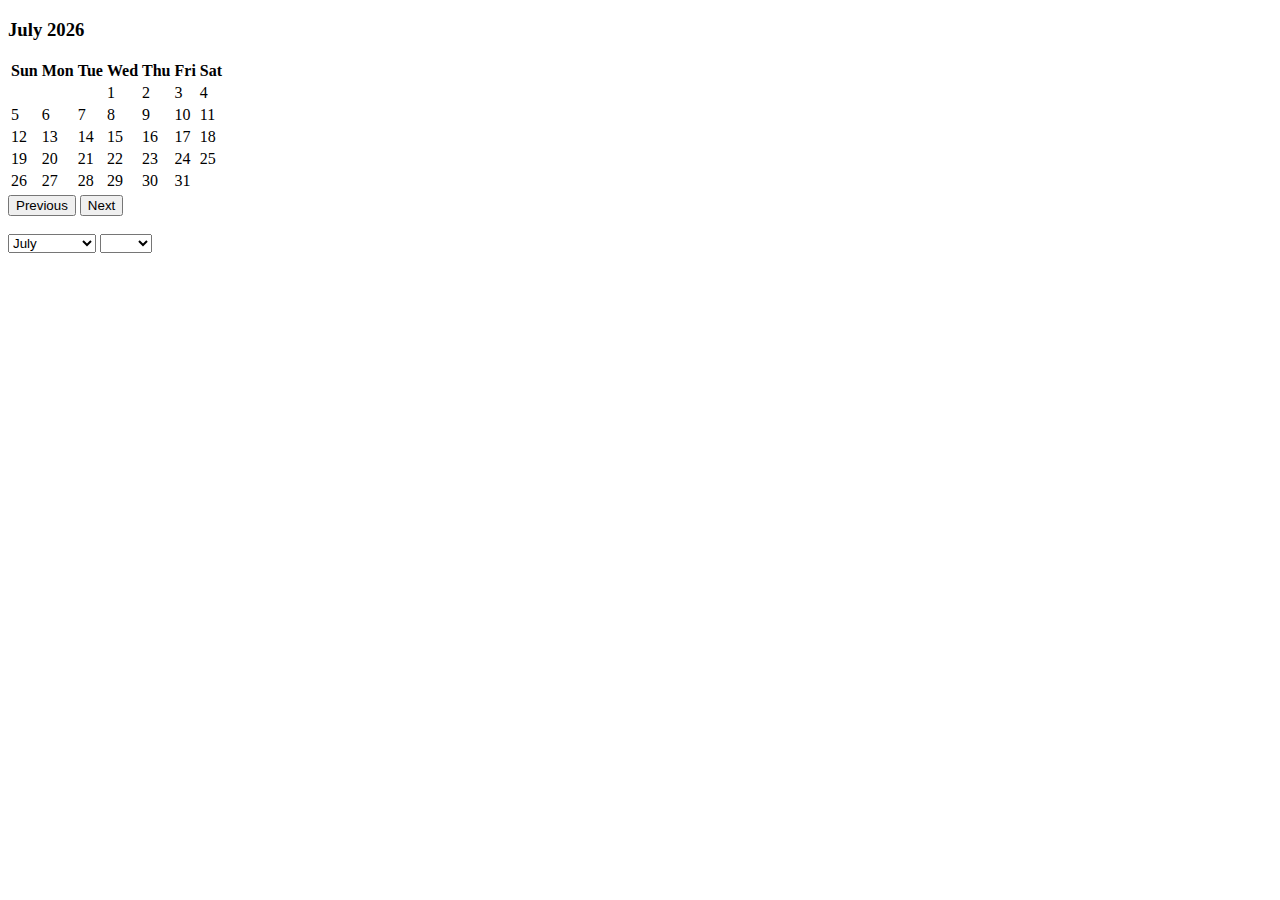
==== calendar.html @ 06a33186 "calendar's up" ====
<!DOCTYPE html>
<html lang="en">
<head>
    <meta charset="UTF-8">
    <title>Calendar</title>

    <meta name="viewport" content="width=device-width, initial-scale=1, shrink-to-fit=no">
    <!-- Bootstrap CSS -->
    <link rel="stylesheet" href="https://stackpath.bootstrapcdn.com/bootstrap/4.1.0/css/bootstrap.min.css"
          integrity="sha384-9gVQ4dYFwwWSjIDZnLEWnxCjeSWFphJiwGPXr1jddIhOegiu1FwO5qRGvFXOdJZ4" crossorigin="anonymous">

</head>
<body>
<div class="container col-sm-4 col-md-7 col-lg-4 mt-5">
    <div class="card">
        <h3 class="card-header" id="monthAndYear"></h3>
        <table class="table table-bordered table-responsive-sm" id="calendar">
            <thead>
            <tr>
                <th>Sun</th>
                <th>Mon</th>
                <th>Tue</th>
                <th>Wed</th>
                <th>Thu</th>
                <th>Fri</th>
                <th>Sat</th>
            </tr>
            </thead>

            <tbody id="calendar-body">

            </tbody>
        </table>

        <div class="form-inline">

            <button class="btn btn-outline-primary col-sm-6" id="previous" onclick="previous()">Previous</button>

            <button class="btn btn-outline-primary col-sm-6" id="next" onclick="next()">Next</button>
        </div>

        <br/>
        <form class="form-inline">
            <select class="form-control col-sm-6" name="month" id="month" onchange="jump()">
                <option value=0>January</option>
                <option value=1>February</option>
                <option value=2>March</option>
                <option value=3>April</option>
                <option value=4>May</option>
                <option value=5>June</option>
                <option value=6>July</option>
                <option value=7>August</option>
                <option value=8>September</option>
                <option value=9>October</option>
                <option value=10>November</option>
                <option value=11>December</option>
            </select>


            <select class="form-control col-sm-6" name="year" id="year" onchange="jump()">
            <option value=2020>2020</option>
            <option value=2021>2021</option>
            <option value=2022>2022</option>
            <option value=2023>2023</option>
            <option value=2024>2024</option>
            <option value=2025>2025</option>
        </select></form>
    </div>
</div>
<!--<button name="jump" onclick="jump()">Go</button>-->
<script src="calendar.js"></script>

<!-- Optional JavaScript for bootstrap -->
<!-- jQuery first, then Popper.js, then Bootstrap JS -->
<script src="https://code.jquery.com/jquery-3.3.1.slim.min.js"
        integrity="sha384-q8i/X+965DzO0rT7abK41JStQIAqVgRVzpbzo5smXKp4YfRvH+8abtTE1Pi6jizo"
        crossorigin="anonymous"></script>
<script src="https://cdnjs.cloudflare.com/ajax/libs/popper.js/1.14.0/umd/popper.min.js"
        integrity="sha384-cs/chFZiN24E4KMATLdqdvsezGxaGsi4hLGOzlXwp5UZB1LY//20VyM2taTB4QvJ"
        crossorigin="anonymous"></script>
<script src="https://stackpath.bootstrapcdn.com/bootstrap/4.1.0/js/bootstrap.min.js"
        integrity="sha384-uefMccjFJAIv6A+rW+L4AHf99KvxDjWSu1z9VI8SKNVmz4sk7buKt/6v9KI65qnm"
        crossorigin="anonymous"></script>
        
</body>
</html>
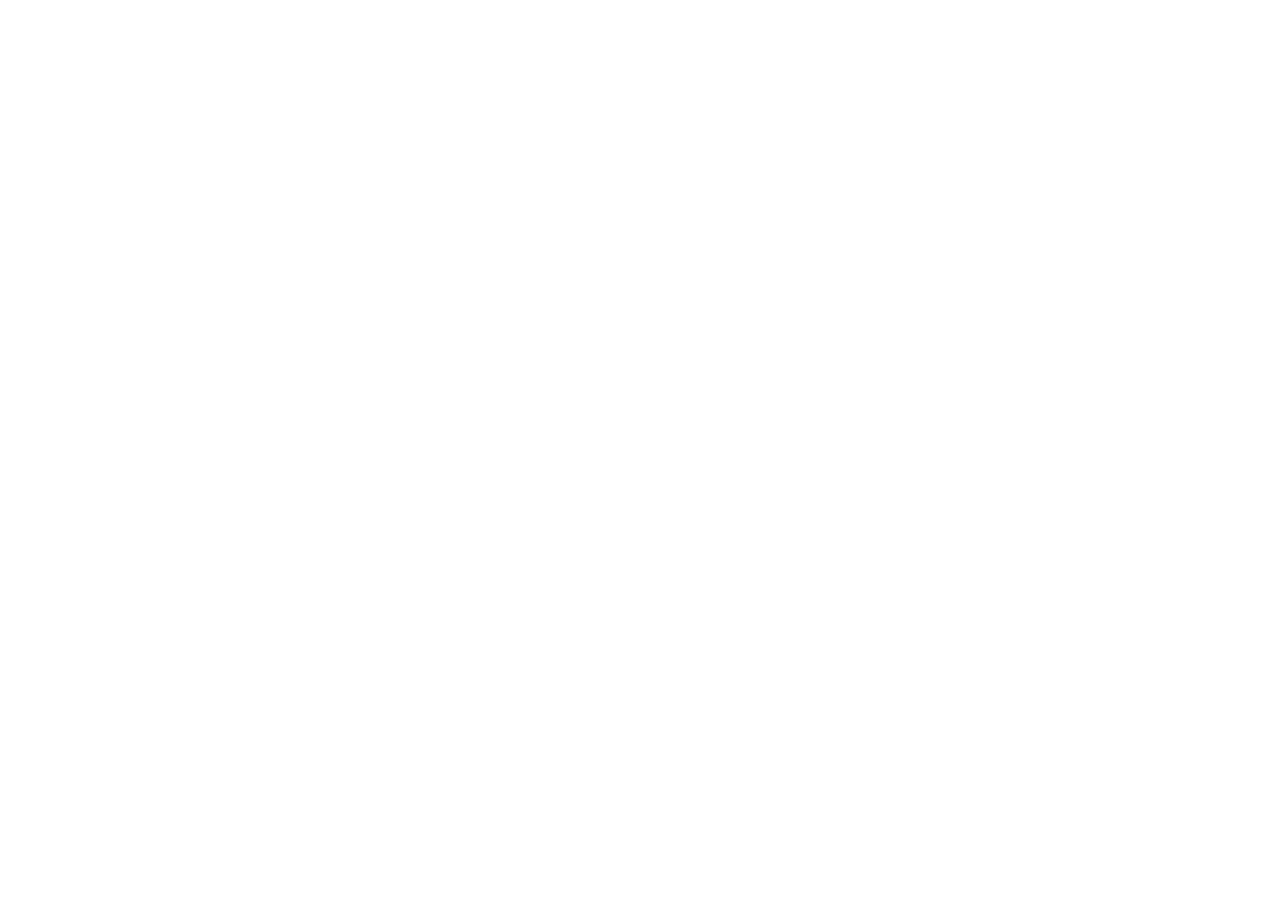
==== commit 6dd47de8: "added calendar function to renderHomePage to onkly be called once user has logged in" ====
--- a/calendar.html
+++ b/calendar.html
@@ -11,76 +11,54 @@
 
 </head>
 <body>
-<div class="container col-sm-4 col-md-7 col-lg-4 mt-5">
-    <div class="card">
-        <h3 class="card-header" id="monthAndYear"></h3>
-        <table class="table table-bordered table-responsive-sm" id="calendar">
-            <thead>
-            <tr>
-                <th>Sun</th>
-                <th>Mon</th>
-                <th>Tue</th>
-                <th>Wed</th>
-                <th>Thu</th>
-                <th>Fri</th>
-                <th>Sat</th>
-            </tr>
-            </thead>
+  <!-- CALENDAR -->
+  <div id='calendar-container' style="display: none;">
+    <div class="card" id="card">
+      <h4 class="card-header" id="monthAndYear"></h4>
+      <table class="table table-bordered table-responsive-sm" id="calendar">
+        <thead id="calendar-header">
+          <!-- calendar header -->
+        </thead>
+        <tbody id="calendar-body">
+          <!-- calendar body -->
+        </tbody>
+      </table>
+      <div class="form-inline" id="p-n-btn">
+        <button class="btn btn-outline-primary col-sm-6" id="previous"> << </button>
+        <button class="btn btn-outline-primary col-sm-6" id="next"> >> </button>
+      </div>
+      <br/>
+      <form class="form-inline" id="drop-down">
+        <select class="form-control col-sm-6" name="month" id="month">
+          <!-- month dropdown -->
+          <option value=0>January</option>
+          <option value=1>February</option>
+          <option value=2>March</option>
+          <option value=3>April</option>
+          <option value=4>May</option>
+          <option value=5>June</option>
+          <option value=6>July</option>
+          <option value=7>August</option>
+          <option value=8>September</option>
+          <option value=9>October</option>
+          <option value=10>November</option>
+          <option value=11>December</option>
+        </select>
+        <select class="form-control col-sm-6" name="year" id="year">
+          <!-- year dropdown -->
+          <option value=2020>2020</option>
+          <option value=2021>2021</option>
+          <option value=2022>2022</option>
+          <option value=2023>2023</option>
+          <option value=2024>2024</option>
+          <option value=2025>2025</option>
+        </select>
+      </form>
+    </div>
+  </div>
+  <!-- END CALENDAR -->
 
-            <tbody id="calendar-body">
-
-            </tbody>
-        </table>
-
-        <div class="form-inline">
-
-            <button class="btn btn-outline-primary col-sm-6" id="previous" onclick="previous()">Previous</button>
-
-            <button class="btn btn-outline-primary col-sm-6" id="next" onclick="next()">Next</button>
-        </div>
-
-        <br/>
-        <form class="form-inline">
-            <select class="form-control col-sm-6" name="month" id="month" onchange="jump()">
-                <option value=0>January</option>
-                <option value=1>February</option>
-                <option value=2>March</option>
-                <option value=3>April</option>
-                <option value=4>May</option>
-                <option value=5>June</option>
-                <option value=6>July</option>
-                <option value=7>August</option>
-                <option value=8>September</option>
-                <option value=9>October</option>
-                <option value=10>November</option>
-                <option value=11>December</option>
-            </select>
-
-
-            <select class="form-control col-sm-6" name="year" id="year" onchange="jump()">
-            <option value=2020>2020</option>
-            <option value=2021>2021</option>
-            <option value=2022>2022</option>
-            <option value=2023>2023</option>
-            <option value=2024>2024</option>
-            <option value=2025>2025</option>
-        </select></form>
-    </div>
-</div>
-<!--<button name="jump" onclick="jump()">Go</button>-->
 <script src="calendar.js"></script>
-
-<!-- Optional JavaScript for bootstrap -->
-<!-- jQuery first, then Popper.js, then Bootstrap JS -->
-<script src="https://code.jquery.com/jquery-3.3.1.slim.min.js"
-        integrity="sha384-q8i/X+965DzO0rT7abK41JStQIAqVgRVzpbzo5smXKp4YfRvH+8abtTE1Pi6jizo"
-        crossorigin="anonymous"></script>
-<script src="https://cdnjs.cloudflare.com/ajax/libs/popper.js/1.14.0/umd/popper.min.js"
-        integrity="sha384-cs/chFZiN24E4KMATLdqdvsezGxaGsi4hLGOzlXwp5UZB1LY//20VyM2taTB4QvJ"
-        crossorigin="anonymous"></script>
-<script src="https://stackpath.bootstrapcdn.com/bootstrap/4.1.0/js/bootstrap.min.js"
-        integrity="sha384-uefMccjFJAIv6A+rW+L4AHf99KvxDjWSu1z9VI8SKNVmz4sk7buKt/6v9KI65qnm"
-        crossorigin="anonymous"></script>
         
 </body>
 </html>